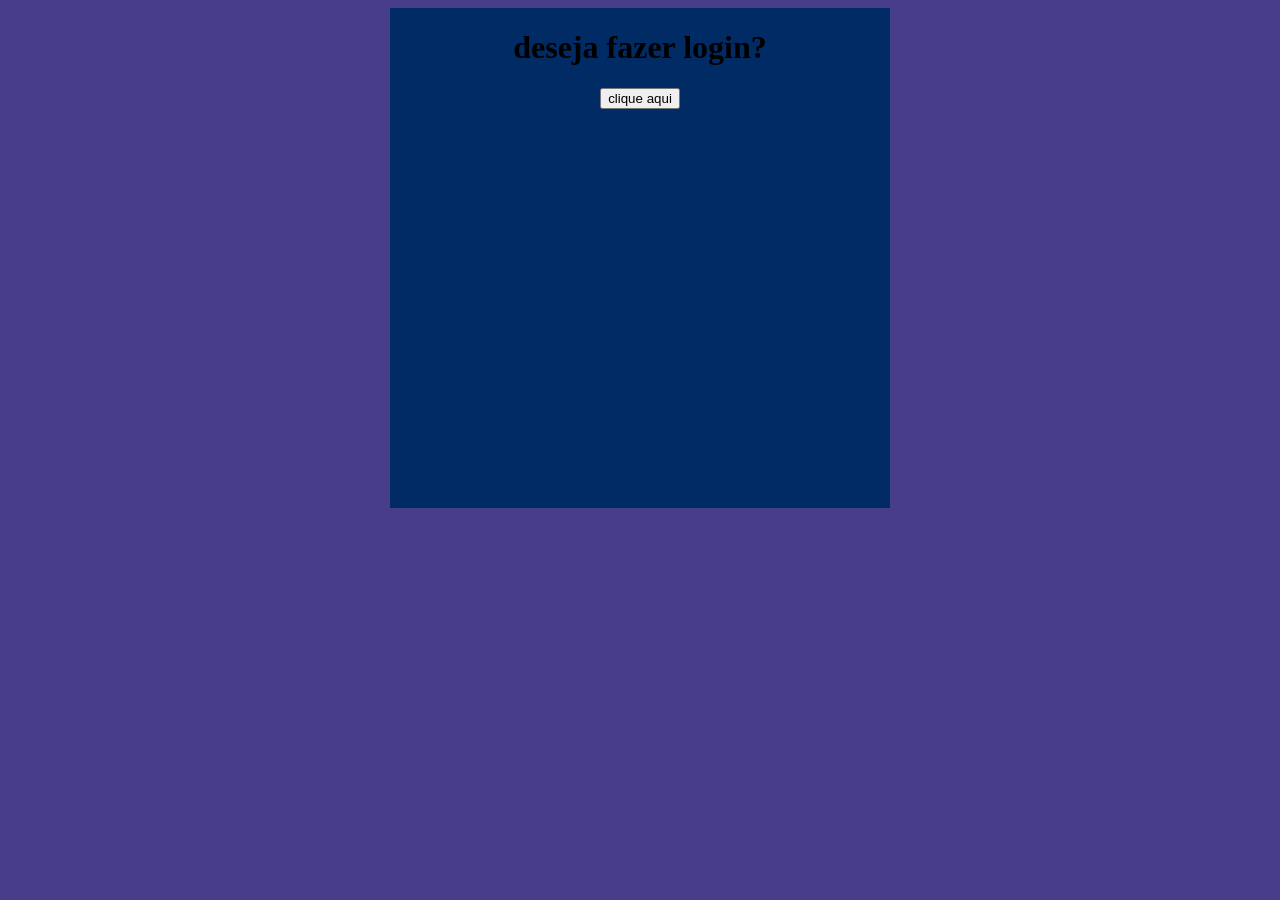
==== index.html @ a87e19e6 "Add files via upload" ====
<!DOCTYPE html>
<html lang="pt-br">
<head>
    <meta charset="UTF-8">
    <meta name="viewport" content="width=device-width, initial-scale=1.0">
    <title>treino durante podcast</title>
    <link rel="stylesheet" href="style.css">
</head>
<body>
    <div class="divisão">
    <h1>deseja fazer login?</h1>
   <a href="segundaAba/segundo.html"><p><button onclick="opa()">clique aqui</button></p></a> 
    </div>
   
<script src="calculo.js"></script>
</body>
</html>
---- style.css ----
body{
    background-color: darkslateblue;
    display: flex;
    align-items: center;
    text-align: center;
    justify-content: center;
   
}

.divisão{
   background-color: rgb(0, 43, 100);
   width: 500px;
   height: 500px;

}
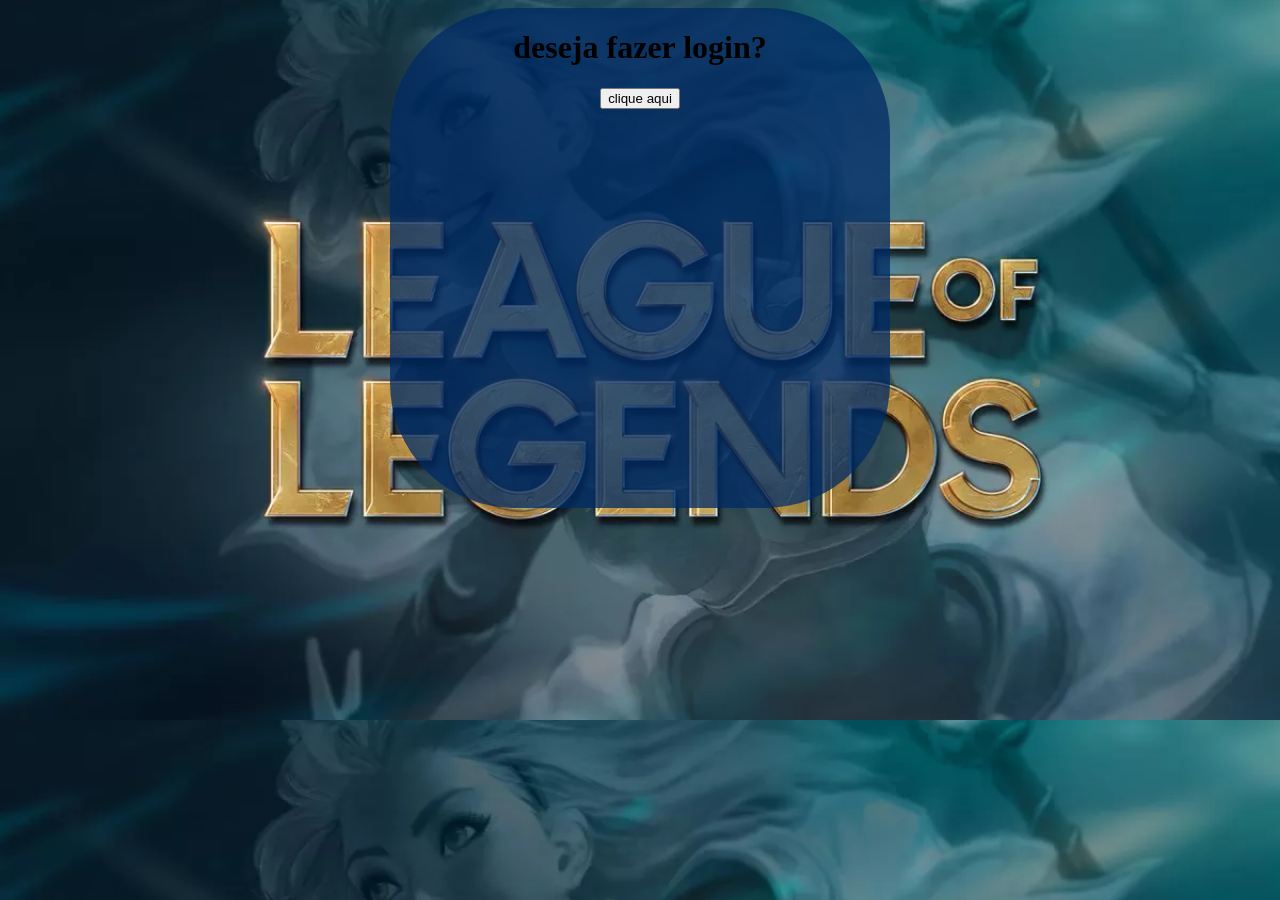
==== commit 0aaa1c09: "Add files via upload" ====
--- a/index.html
+++ b/index.html
@@ -3,7 +3,7 @@
 <head>
     <meta charset="UTF-8">
     <meta name="viewport" content="width=device-width, initial-scale=1.0">
-    <title>treino durante podcast</title>
+    <title>ola, faça login para acessar o site</title>
     <link rel="stylesheet" href="style.css">
 </head>
 <body>
--- a/style.css
+++ b/style.css
@@ -1,5 +1,7 @@
 body{
     background-color: darkslateblue;
+    background-image: url(logo\ league.webp);
+    background-size: 100%;
     display: flex;
     align-items: center;
     text-align: center;
@@ -8,8 +10,9 @@
 }
 
 .divisão{
-   background-color: rgb(0, 43, 100);
+   background-color: rgba(0, 43, 100, 0.76);
    width: 500px;
    height: 500px;
+   border-radius: 25%;
 
 }
